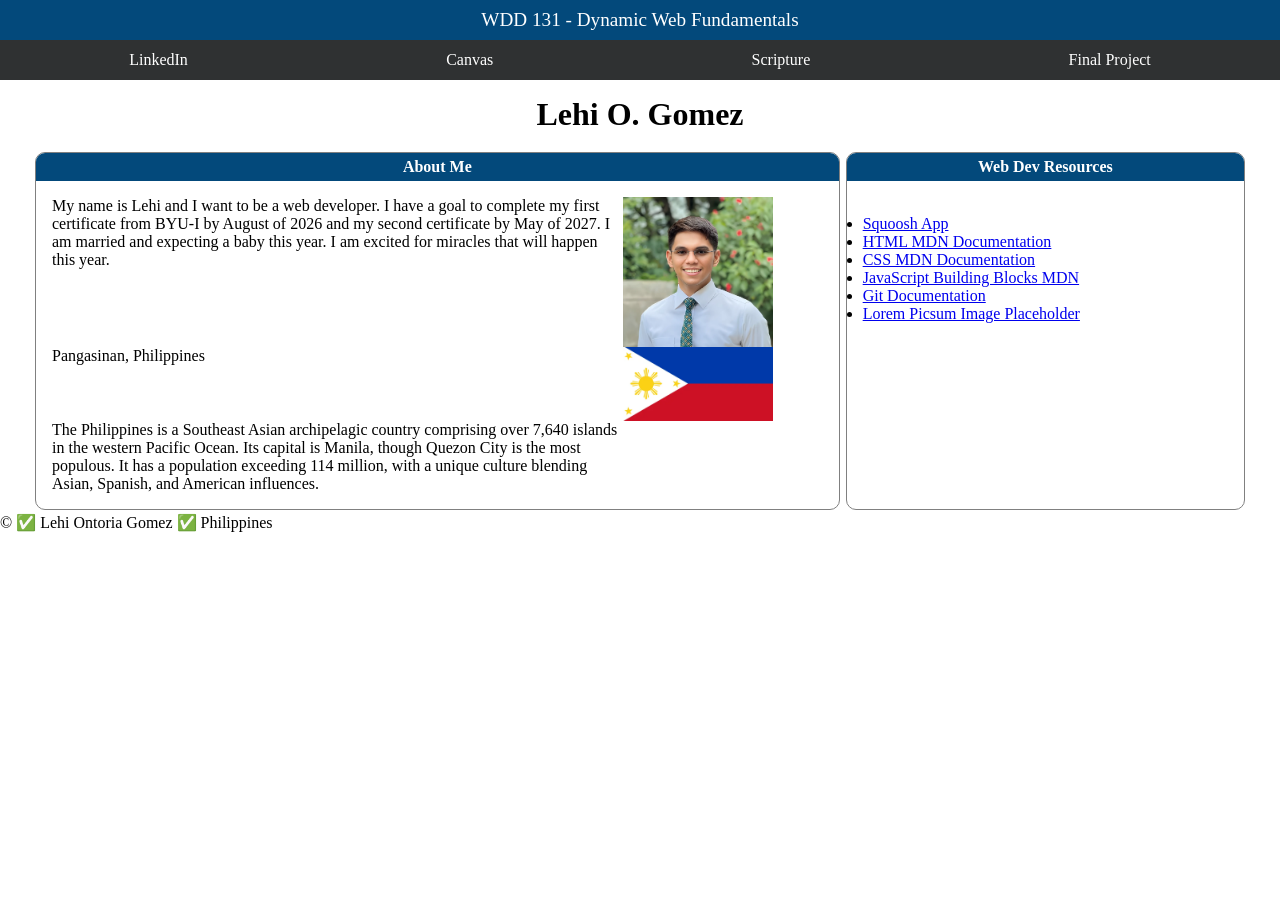
==== index.html @ 7edf235f "Practicing layout grid and flex." ====
<!DOCTYPE html>
<html lang="en">

<head>
    <meta charset="UTF-8">
    <meta name="viewport" content="width=device-width, initial-scale=1.0">
    <meta name="description" content="This is a home page for wdd 131 as I learn about dynamic web development.">
    <meta name="author" content="Lehi Ontoria Gomez">
    <title>WDD 131 - Dynamic Web Fundamentals - Lehi Gomez</title>
    <link rel="stylesheet" href="styles/home-page.css">
</head>

<body>
    <header>
        <span id="course-title">WDD 131 - Dynamic Web Fundamentals</span>
        <nav class="nav-links">
            <a href="https://www.linkedin.com/in/lehi-gomez-a639b723a/">LinkedIn</a>
            <a href="https://byupw.instructure.com/.">Canvas</a>
            <a href="https://www.churchofjesuschrist.org/study/scriptures/bofm/hel/5?lang=eng&id=p12#p12">Scripture</a>
            <a href="">Final Project</a>
        </nav>
    </header>
    <main>
        <h1>Lehi O. Gomez</h1>
        <div class="section-grid">

            <section class="card">
                <h2>About Me</h2>
                <div class="content-information content-grid">
                    <p>My name is Lehi and I want to be a web developer. I have a goal to complete my first certificate from BYU-I by August of 2026 and my second certificate by May of 2027. I am married and expecting a baby this year. I am excited for miracles that will happen this year.</p>
                    <img src="images/square-headshot.webp" alt="Headshot profile picture">
                    <span id="country-label">Pangasinan, Philippines</span>
                    <img src="images/flag-of-the-philippines.webp" alt="Flag of the Philippines">
                    <p>The Philippines is a Southeast Asian archipelagic country comprising over 7,640 islands in the western Pacific Ocean. Its capital is Manila, though Quezon City is the most populous. It has a population exceeding 114 million, with a unique culture blending Asian, Spanish, and American influences.</p>
                </div>
            </section>
            <section class="card">
                <h2>Web Dev Resources</h2>
                <img src="" alt="">
                <div class="content-information">
                    <ul>
                        <li><a href="https://squoosh.app/">Squoosh App</a></li>
                        <li><a href="https://developer.mozilla.org/en-US/docs/Web/HTML">HTML MDN Documentation</a></li>
                        <li><a href="https://developer.mozilla.org/en-US/docs/Web/CSS">CSS MDN Documentation</a></li>
                        <li><a href="https://developer.mozilla.org/en-US/docs/Learn_web_development/Core/Scripting">JavaScript Building Blocks MDN</a></li>
                        <li><a href="https://git-scm.com/docs">Git Documentation</a></li>
                        <li><a href="https://picsum.photos/">Lorem Picsum Image Placeholder</a></li>
                    </ul>
                </div>
            </section>
        </div>
    </main>
    <footer>
        <p>&copy;<span id="currentyear"> ✅ Lehi Ontoria Gomez ✅ Philippines</span></p>
        <p><span id="lastModified"></span></p>
    </footer>

</body>

</html>
---- styles/home-page.css ----
:root {
    
}

* {
    padding: 0;
    margin: 0;
}

header {
    display: grid;
    grid-template-columns: 1fr;
    grid-template-rows: 40px 40px;
}

#course-title {
    font-size: 1.2rem;
    text-align: center;
    align-self: center;
    padding: 10px 0;
    background: rgb(3, 73, 123);
    color: white;
}


header nav {
    display: flex;
    justify-content: space-around;
    align-items: center;
    background: rgb(47, 49, 50);
    padding: 10px 0;
    color: white;
}

header nav a{
    color: white;
    text-decoration: none;
}

h1 {
    text-align: center;
    margin: 1rem;
}

.section-grid {
    display: grid;
    grid-template-columns: 2fr 1fr;
    margin: 0 2rem;
}

img {
    width: 150px;
}

.card {
    border: 1px solid gray;
    margin: 3px;
    border-radius: 10px;
    /* padding: 10px; */
    overflow: hidden;
}

.card h2{
    text-align: center;
    font-size: 1rem;
    padding: 5px;
    background: rgb(3, 73, 123);
    color: white;
}

.content-information {
    margin: 1rem;
}

.content-grid {
    display: grid;
    grid-template-columns: 1fr 200px;
}
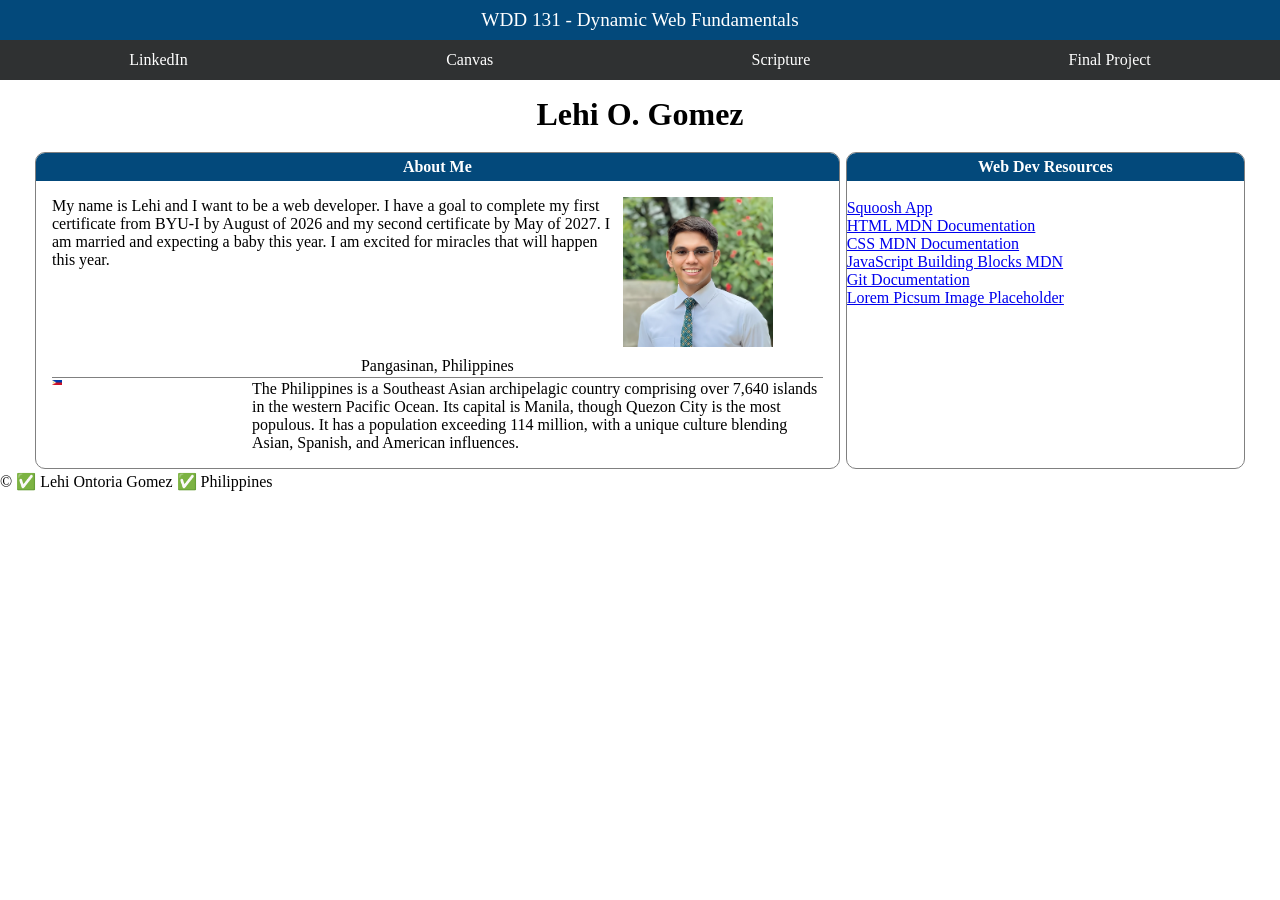
==== commit 90de5c13: "Flag unfinished grid layout." ====
--- a/index.html
+++ b/index.html
@@ -28,25 +28,27 @@
                 <h2>About Me</h2>
                 <div class="content-information content-grid">
                     <p>My name is Lehi and I want to be a web developer. I have a goal to complete my first certificate from BYU-I by August of 2026 and my second certificate by May of 2027. I am married and expecting a baby this year. I am excited for miracles that will happen this year.</p>
-                    <img src="images/square-headshot.webp" alt="Headshot profile picture">
-                    <span id="country-label">Pangasinan, Philippines</span>
-                    <img src="images/flag-of-the-philippines.webp" alt="Flag of the Philippines">
-                    <p>The Philippines is a Southeast Asian archipelagic country comprising over 7,640 islands in the western Pacific Ocean. Its capital is Manila, though Quezon City is the most populous. It has a population exceeding 114 million, with a unique culture blending Asian, Spanish, and American influences.</p>
+                    <img class="image-profile" src="images/square-headshot.webp" alt="Headshot profile picture">
+                    <div class="country-info-grid">
+                        <span id="country-label">Pangasinan, Philippines</span>
+                        <img class="image-flag" src="images/flag-of-the-philippines.webp" alt="Flag of the Philippines">
+                        <p>The Philippines is a Southeast Asian archipelagic country comprising over 7,640 islands in the western Pacific Ocean. Its capital is Manila, though Quezon City is the most populous. It has a population exceeding 114 million, with a unique culture blending Asian, Spanish, and American influences.</p>
+                    </div>
                 </div>
             </section>
             <section class="card">
                 <h2>Web Dev Resources</h2>
                 <img src="" alt="">
-                <div class="content-information">
-                    <ul>
-                        <li><a href="https://squoosh.app/">Squoosh App</a></li>
-                        <li><a href="https://developer.mozilla.org/en-US/docs/Web/HTML">HTML MDN Documentation</a></li>
-                        <li><a href="https://developer.mozilla.org/en-US/docs/Web/CSS">CSS MDN Documentation</a></li>
-                        <li><a href="https://developer.mozilla.org/en-US/docs/Learn_web_development/Core/Scripting">JavaScript Building Blocks MDN</a></li>
-                        <li><a href="https://git-scm.com/docs">Git Documentation</a></li>
-                        <li><a href="https://picsum.photos/">Lorem Picsum Image Placeholder</a></li>
-                    </ul>
-                </div>
+
+                <ul>
+                    <li><a href="https://squoosh.app/">Squoosh App</a></li>
+                    <li><a href="https://developer.mozilla.org/en-US/docs/Web/HTML">HTML MDN Documentation</a></li>
+                    <li><a href="https://developer.mozilla.org/en-US/docs/Web/CSS">CSS MDN Documentation</a></li>
+                    <li><a href="https://developer.mozilla.org/en-US/docs/Learn_web_development/Core/Scripting">JavaScript Building Blocks MDN</a></li>
+                    <li><a href="https://git-scm.com/docs">Git Documentation</a></li>
+                    <li><a href="https://picsum.photos/">Lorem Picsum Image Placeholder</a></li>
+                </ul>
+
             </section>
         </div>
     </main>
--- a/styles/home-page.css
+++ b/styles/home-page.css
@@ -48,7 +48,7 @@
     margin: 0 2rem;
 }
 
-img {
+.image-profile {
     width: 150px;
 }
 
@@ -75,4 +75,27 @@
 .content-grid {
     display: grid;
     grid-template-columns: 1fr 200px;
+}
+
+.profile-picture {
+    justify-self: center;
+}
+
+.country-info-grid {
+    grid-column: 1/3;
+    display: grid;
+    grid-template-columns: 200px 1fr;
+}
+
+#country-label {
+    grid-column: 1/3;
+    padding: 10px 0 2px;
+    text-align: center;
+    border-bottom: 1px solid gray;
+    margin-bottom: 2px;
+}
+
+.image-flag {
+    grid-column: 1/2;
+    width: 10px;
 }
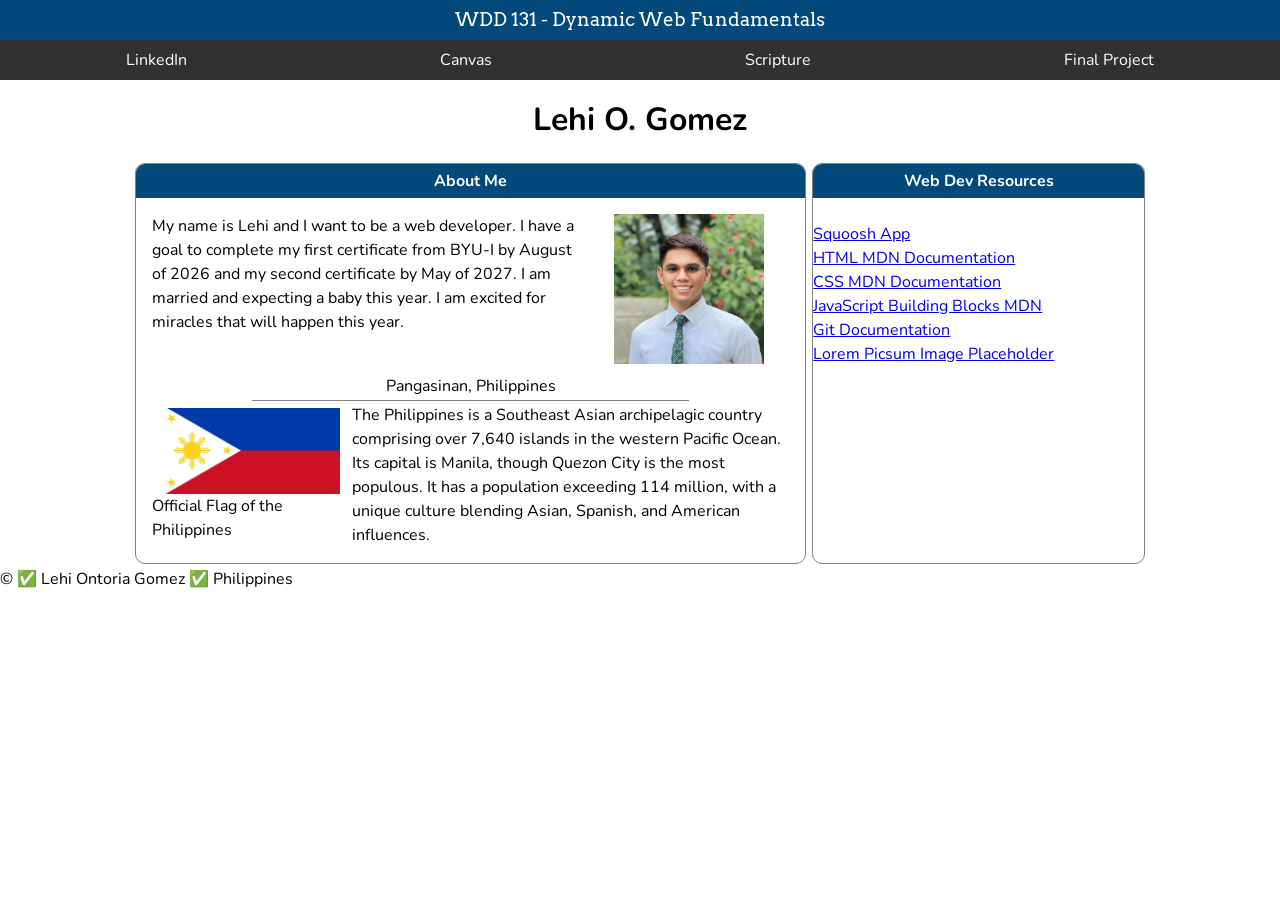
==== commit 6ff196ce: "April 30th" ====
--- a/index.html
+++ b/index.html
@@ -8,6 +8,9 @@
     <meta name="author" content="Lehi Ontoria Gomez">
     <title>WDD 131 - Dynamic Web Fundamentals - Lehi Gomez</title>
     <link rel="stylesheet" href="styles/home-page.css">
+    <link rel="preconnect" href="https://fonts.googleapis.com">
+    <link rel="preconnect" href="https://fonts.gstatic.com" crossorigin>
+    <link href="https://fonts.googleapis.com/css2?family=Arvo:ital,wght@0,400;0,700;1,400;1,700&family=Nunito:ital,wght@0,200..1000;1,200..1000&display=swap" rel="stylesheet">
 </head>
 
 <body>
@@ -31,7 +34,10 @@
                     <img class="image-profile" src="images/square-headshot.webp" alt="Headshot profile picture">
                     <div class="country-info-grid">
                         <span id="country-label">Pangasinan, Philippines</span>
-                        <img class="image-flag" src="images/flag-of-the-philippines.webp" alt="Flag of the Philippines">
+                        <figure class="flag">
+                            <img src="images/flag-of-the-philippines.webp" alt="Flag of the Philippines">
+                            <figcaption>Official Flag of the Philippines</figcaption>
+                        </figure>
                         <p>The Philippines is a Southeast Asian archipelagic country comprising over 7,640 islands in the western Pacific Ocean. Its capital is Manila, though Quezon City is the most populous. It has a population exceeding 114 million, with a unique culture blending Asian, Spanish, and American influences.</p>
                     </div>
                 </div>
--- a/styles/home-page.css
+++ b/styles/home-page.css
@@ -1,10 +1,16 @@
 :root {
-    
+    --font-body: 'Nunito', sans-serif;
+    --font-heading: 'Arvo', serif;
 }
 
 * {
     padding: 0;
     margin: 0;
+}
+
+body {
+    font-family: var(--font-body);
+    line-height: 1.5;
 }
 
 header {
@@ -14,6 +20,7 @@
 }
 
 #course-title {
+    font-family: var(--font-heading);
     font-size: 1.2rem;
     text-align: center;
     align-self: center;
@@ -37,6 +44,11 @@
     text-decoration: none;
 }
 
+main {
+    max-width: 1080px;
+    margin: 0 auto;
+}
+
 h1 {
     text-align: center;
     margin: 1rem;
@@ -50,6 +62,7 @@
 
 .image-profile {
     width: 150px;
+    justify-self: center;
 }
 
 .card {
@@ -92,10 +105,25 @@
     padding: 10px 0 2px;
     text-align: center;
     border-bottom: 1px solid gray;
-    margin-bottom: 2px;
+    /* margin-bottom: 2px; */
+    margin: 0 100px 2px;
 }
 
-.image-flag {
+.flag {
+    
     grid-column: 1/2;
-    width: 10px;
+    display: flex;
+    flex-direction: column;
+    align-items: center;
+    justify-content: center;
+}
+
+.flag img {
+    width: 175px;
+    /* align-self: center; */
+    /* justify-self: center; */
+}
+
+.flag figcaption {
+    /* justify-content: center; */
 }
